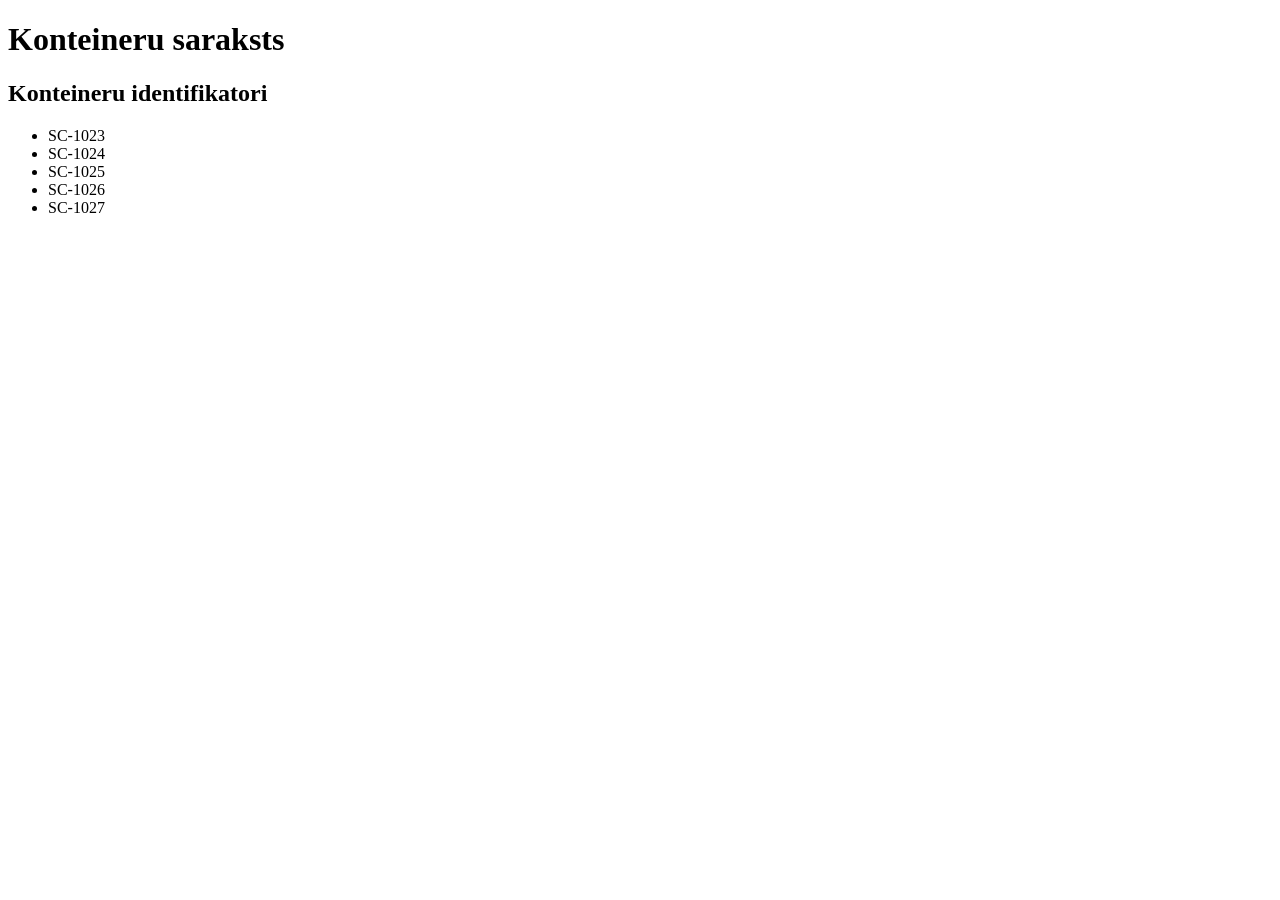
==== containers.html @ 91100149 "Initial Solar Cargo HTML page" ====
<!DOCTYPE html>
<html lang="lv">
<head>
    <meta charset="UTF-8">
    <title>List of containers</title>
</head>
<body>
    <h1>Konteineru saraksts</h1>
    
    <h2>Konteineru identifikatori</h2>
    <ul>
        <li>SC-1023</li>
        <li>SC-1024</li>
        <li>SC-1025</li>
		<li>SC-1026</li>
		<li>SC-1027</li>
    </ul>
	
</body>
</html>
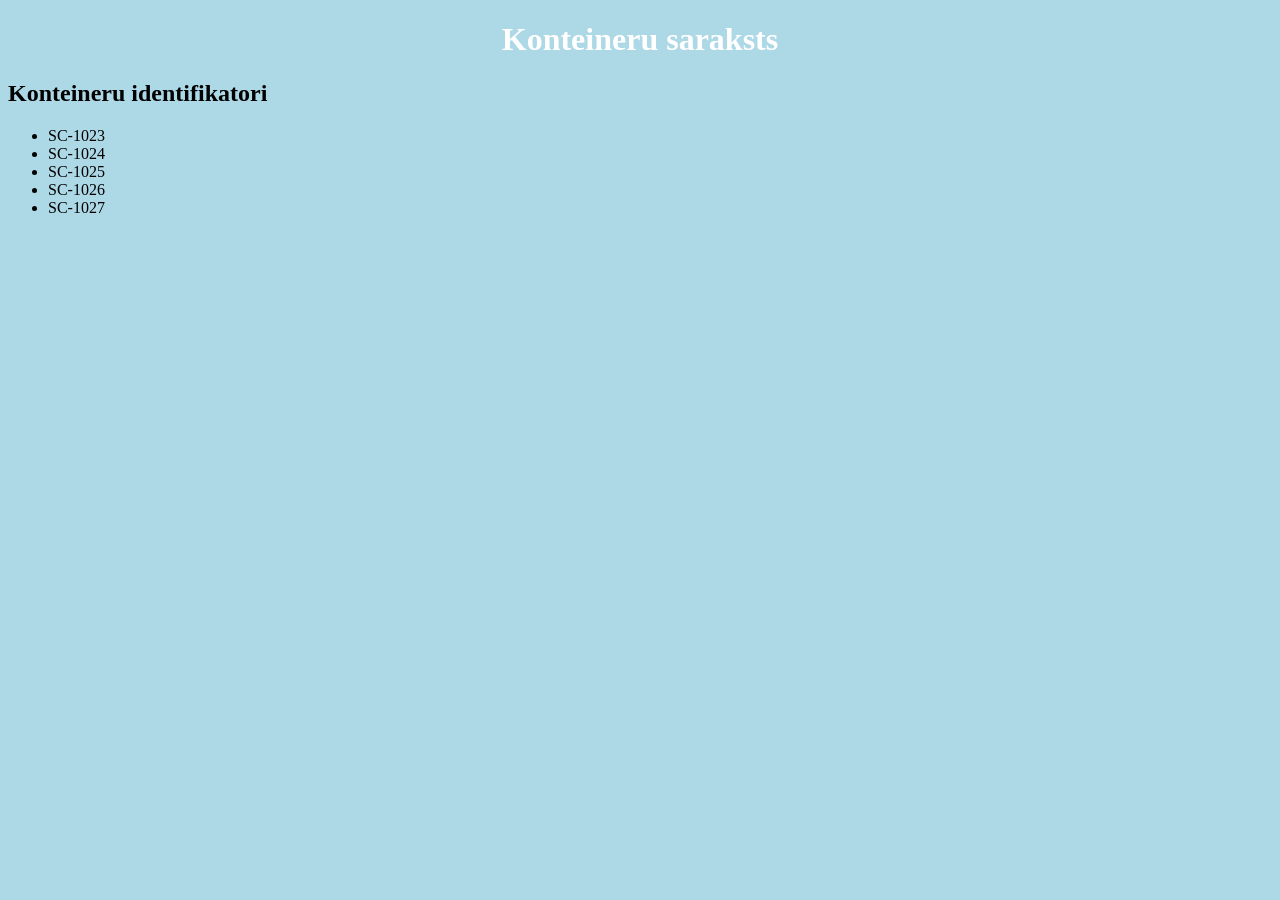
==== commit 2a3c5223: "Add CSS styles" ====
--- a/containers.html
+++ b/containers.html
@@ -3,6 +3,7 @@
 <head>
     <meta charset="UTF-8">
     <title>List of containers</title>
+	<link rel="stylesheet" href="style.css">
 </head>
 <body>
     <h1>Konteineru saraksts</h1>
--- a/style.css
+++ b/style.css
@@ -0,0 +1,13 @@
+body {
+  background-color: lightblue;
+}
+
+h1 {
+  color: white;
+  text-align: center;
+}
+
+p {
+  font-family: verdana;
+  font-size: 20px;
+}
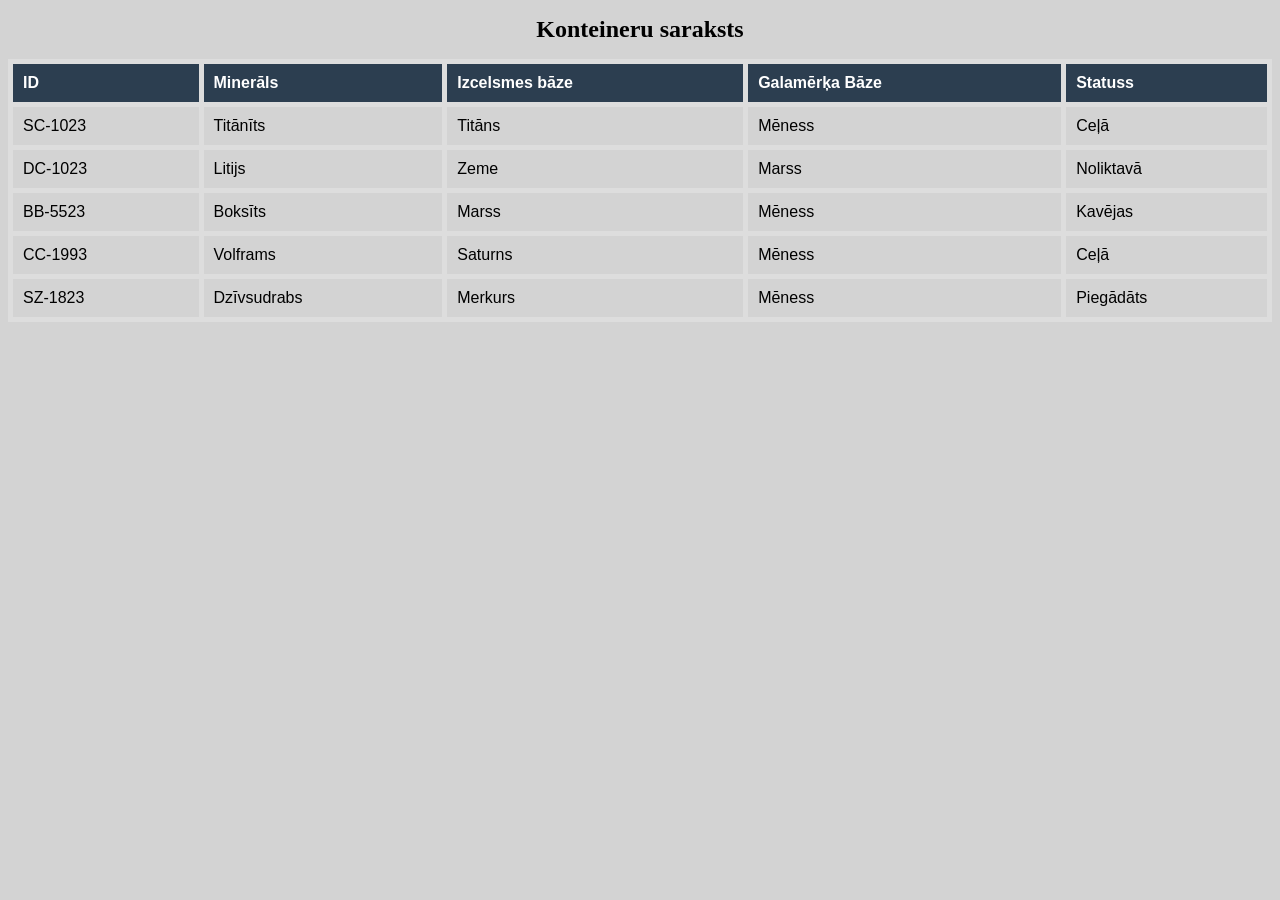
==== commit ee182e93: "Add containers table" ====
--- a/containers.html
+++ b/containers.html
@@ -8,14 +8,62 @@
 <body>
     <h1>Konteineru saraksts</h1>
     
-    <h2>Konteineru identifikatori</h2>
-    <ul>
-        <li>SC-1023</li>
-        <li>SC-1024</li>
-        <li>SC-1025</li>
-		<li>SC-1026</li>
-		<li>SC-1027</li>
-    </ul>
-	
+<table>
+  <thead>
+    <tr>
+      <th>ID</th>
+      <th>Minerāls</th>
+	  <th>Izcelsmes bāze</th>
+	  <th>Galamērķa Bāze</th>
+      <th>Statuss</th>
+    </tr>
+  </thead>
+  <tbody>
+    <tr>
+      <td>SC-1023</td>
+      <td>Titānīts</td>
+	  <td>Titāns</td>
+	  <td>Mēness</td>
+      <td>Ceļā</td>
+    </tr>
+  </tbody>
+  <tbody>
+    <tr>
+      <td>DC-1023</td>
+      <td>Litijs</td>
+	  <td>Zeme</td>
+	  <td>Marss</td>
+      <td>Noliktavā</td>
+    </tr>
+  </tbody>
+  <tbody>
+    <tr>
+      <td>BB-5523</td>
+      <td>Boksīts</td>
+	  <td>Marss</td>
+	  <td>Mēness</td>
+      <td>Kavējas</td>
+    </tr>
+  </tbody>
+  <tbody>
+    <tr>
+      <td>CC-1993</td>
+      <td>Volframs</td>
+	  <td>Saturns</td>
+	  <td>Mēness</td>
+      <td>Ceļā</td>
+    </tr>
+  </tbody>
+  <tbody>
+    <tr>
+      <td>SZ-1823</td>
+      <td>Dzīvsudrabs</td>
+	  <td>Merkurs</td>
+	  <td>Mēness</td>
+      <td>Piegādāts</td>
+    </tr>
+  </tbody>
+</table>
+
 </body>
 </html>
--- a/style.css
+++ b/style.css
@@ -1,13 +1,60 @@
 body {
-  background-color: lightblue;
+  background-color: lightgrey;
 }
 
 h1 {
-  color: white;
+  color: black;
+  font-family: verdana;
+  font-size: 24px;
   text-align: center;
+}
+
+h2 {
+  color: black;
+  font-family: verdana;
+  font-size: 20px;
+  text-align: center;
+}
+
+ul {
+  background-color: white;
+  color: black;
+  font-family: verdana;
+  font-size: 20px;
+  text-align: left;
+  padding: 20px;
+  margin: 10px;
+}
+
+li {
+  background-color: white;
+  color: black;
+  font-family: verdana;
+  font-size: 20px;
+  text-align: left;
+  padding: 20px;
+  margin: 10px;
 }
 
 p {
   font-family: verdana;
-  font-size: 20px;
+  font-size: 18px;
+}
+
+table {
+  width: 100%;
+  border-collapse: collapse;
+  font-family: Arial, sans-serif;
+}
+th, td {
+  border: 5px solid #ddd;
+  padding: 10px;
+  text-align: left;
+}
+thead th {
+  background-color: #2c3e50;
+  color: white;
+}
+tbody tr:nth-child(even) {
+  background-color: #f2f2f2;
 }
